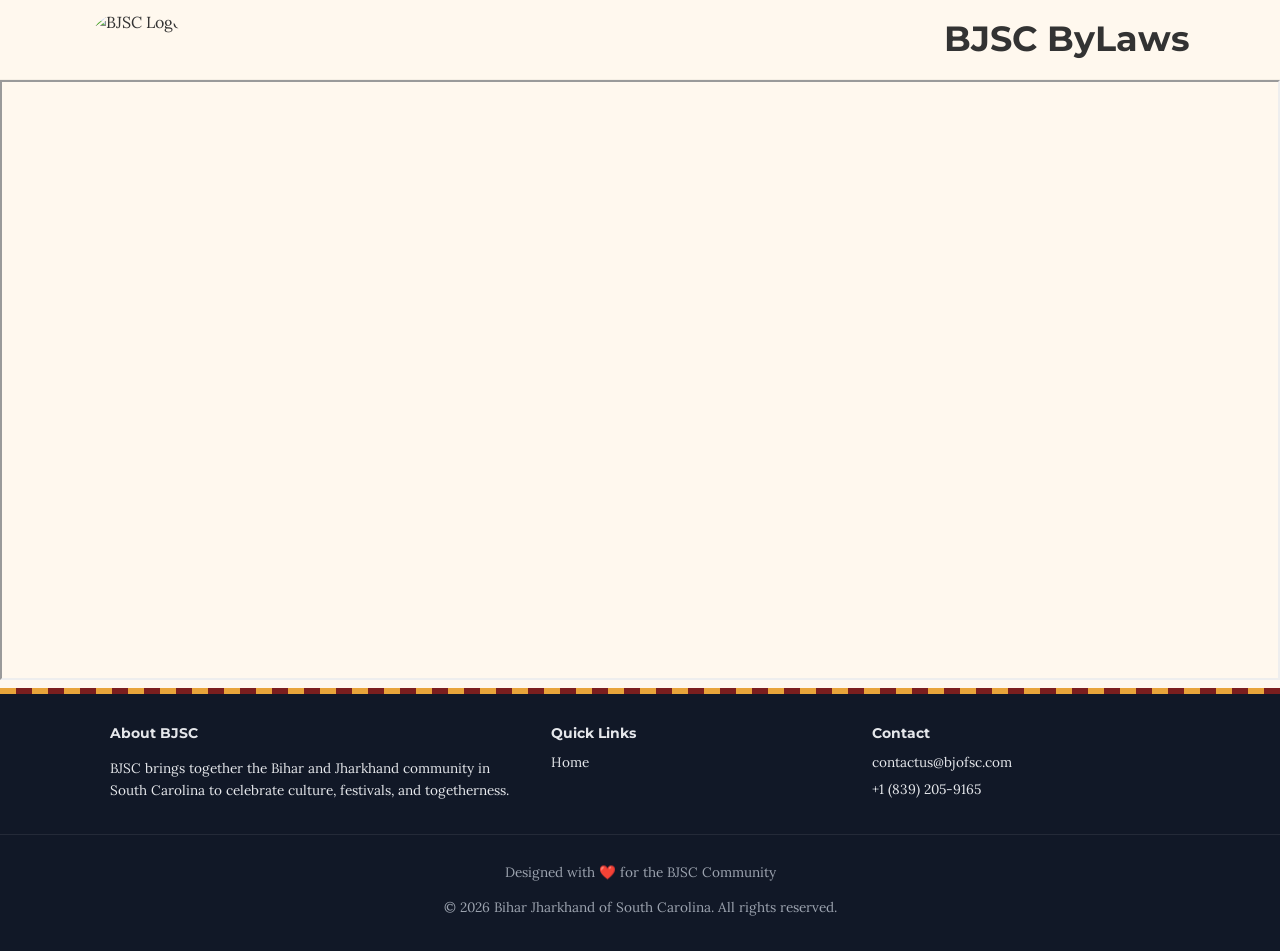
==== pages/BJSCByLaws.html @ 34bcba61 "Added ByLaws" ====
<!DOCTYPE html>
<html lang="en">
<head>
  <meta charset="UTF-8" />
  <title>BJSC ByLaws</title>
  <meta name="viewport" content="width=device-width, initial-scale=1" />
  <link rel="stylesheet" href="../styles/style.css" />

  <!-- Google Fonts -->
  <link href="https://fonts.googleapis.com/css2?family=Montserrat:wght@400;600;700&family=Lora:wght@400;500&display=swap" rel="stylesheet">

  <!-- Favicon -->
  <link rel="icon" type="image/png" href="../assets/images/bjsc-logo.png" />
</head>

<body>

<!-- ================= HEADER (STYLE 1) ================= -->
<header class="site-header">
  <div class="container header-inner">
    <img src="../assets/images/bjsc-logo.png" alt="BJSC Logo" class="holi-logo">       
    <h1 class="holi-title">BJSC ByLaws</h1>
  </div>
</header>


<iframe src="../assets/bylaws/BYLAWSOFBJSC_V1.1.pdf#toolbar=0&navpanes=0&scrollbar=0" width="100%" height="600px"></iframe>

<!-- ================= FOOTER ================= -->
<footer class="site-footer">
  <div class="footer-border"></div>
  <div class="container footer-inner">
    <div class="footer-col">
      <h4>About BJSC</h4>
      <p>BJSC brings together the Bihar and Jharkhand community in South Carolina to celebrate culture, festivals, and togetherness.</p>
    </div>

    <div class="footer-col">
      <h4>Quick Links</h4>
      <ul>
        <li><a href="../index.html#home">Home</a></li>
      </ul>
    </div>

    <div class="footer-col">
      <h4>Contact</h4>
      <ul>
        <li><a href="mailto:contactus@bjofsc.com">contactus@bjofsc.com</a></li>
        <li><a href="tel:+18392059165">+1 (839) 205-9165</a></li>
      </ul>
    </div>
  </div>

  <div class="footer-bottom">
    <p>Designed with ❤️ for the BJSC Community</p>
    <p>&copy; <span id="year"></span> Bihar Jharkhand of South Carolina. All rights reserved.</p>
  </div>

  <script>
    document.getElementById('year').textContent = new Date().getFullYear();
  </script>
</footer>

</body>
</html>
---- styles/style.css ----
/* ===== Base ===== */
:root {
  --color-saffron: #e8a43a;
  --color-maroon: #7a1e1e;
  --color-navy: #1f2a44;
  --color-cream: #fff8ee;
  --color-charcoal: #333333;
  --radius-lg: 16px;
  --radius-md: 10px;
  --radius-sm: 6px;
  --shadow-soft: 0 8px 20px rgba(0, 0, 0, 0.08);
}

*,
*::before,
*::after {
  box-sizing: border-box;
}

body {
  margin: 0;
  font-family: "Lora", serif;
  color: var(--color-charcoal);
  background-color: var(--color-cream);
  line-height: 1.6;
}

img {
  max-width: 100%;
  display: block;
}

a {
  color: inherit;
  text-decoration: none;
}

.container {
  width: 100%;
  max-width: 1100px;
  margin: 0 auto;
  padding: 0 1.25rem;
}

/* ===== Header / Nav ===== */
.site-header {
  position: sticky;
  top: 0;
  z-index: 100;
  background: rgba(255, 248, 238, 0.96);
  backdrop-filter: blur(10px);
  border-bottom: 1px solid rgba(0, 0, 0, 0.04);
}

.header-inner {
  display: flex;
  align-items: center;
  justify-content: space-between;
  padding: 0.6rem 0;
}

.logo {
  display: flex;
  align-items: center;
  gap: 0.5rem;
}

.logo-mark {
  background: linear-gradient(135deg, var(--color-saffron), var(--color-maroon));
  color: #fff;
  font-weight: 700;
  padding: 0.35rem 0.6rem;
  border-radius: 999px;
  font-size: 0.9rem;
}

.logo-text {
  font-family: "Montserrat", sans-serif;
  font-weight: 600;
  font-size: 0.9rem;
}

.nav {
  position: relative;
}

.nav-toggle {
  background: none;
  border: none;
  font-size: 1.4rem;
  cursor: pointer;
  display: inline-flex;
}

.nav-links {
  list-style: none;
  margin: 0;
  padding: 0;
  position: absolute;
  right: 0;
  top: 120%;
  background: #fff;
  border-radius: var(--radius-md);
  box-shadow: var(--shadow-soft);
  display: none;
  flex-direction: column;
  min-width: 180px;
}

.nav-links.nav-open {
  display: flex;
}

.nav-links li {
  border-bottom: 1px solid rgba(0, 0, 0, 0.04);
}

.nav-links li:last-child {
  border-bottom: none;
}

.nav-links a {
  display: block;
  padding: 0.6rem 0.9rem;
  font-family: "Montserrat", sans-serif;
  font-size: 0.9rem;
}

/* Desktop nav */
@media (min-width: 768px) {
  .nav-toggle {
    display: none;
  }
  .nav-links {
    position: static;
    display: flex;
    flex-direction: row;
    background: transparent;
    box-shadow: none;
    border-radius: 0;
  }
  .nav-links li {
    border: none;
  }
  .nav-links a {
    padding: 0.4rem 0.8rem;
  }
}

/* ===== Hero ===== */
.hero {
  position: relative;
  padding: 4rem 0 3.5rem;
  background: linear-gradient(135deg, var(--color-saffron), var(--color-maroon));
  color: #fff;
  overflow: hidden;
}

.hero-overlay {
  position: absolute;
  inset: 0;
  background-image: radial-gradient(circle at top left, rgba(255, 255, 255, 0.18), transparent 55%),
    radial-gradient(circle at bottom right, rgba(0, 0, 0, 0.18), transparent 55%);
  opacity: 0.9;
}

.hero-content {
  position: relative;
  text-align: left;
}

.hero h1 {
  font-family: "Montserrat", sans-serif;
  font-size: 1.9rem;
  margin: 0 0 0.5rem;
}

.hero-subtitle {
  font-size: 1.05rem;
  margin-bottom: 1.5rem;
}

.hero-buttons {
  display: flex;
  flex-wrap: wrap;
  gap: 0.75rem;
}

.hero-mandala {
  position: absolute;
  width: 260px;
  height: 260px;
  border-radius: 50%;
  border: 1px dashed rgba(255, 255, 255, 0.4);
  right: -60px;
  bottom: -80px;
  opacity: 0.6;
}

/* ===== Buttons ===== */
.btn {
  display: inline-flex;
  align-items: center;
  justify-content: center;
  padding: 0.6rem 1.2rem;
  border-radius: 999px;
  font-family: "Montserrat", sans-serif;
  font-size: 0.9rem;
  font-weight: 600;
  cursor: pointer;
  border: none;
  transition: transform 0.1s ease, box-shadow 0.1s ease, background 0.1s ease, color 0.1s ease;
}

.btn-primary {
  background: #fff;
  color: var(--color-maroon);
  box-shadow: var(--shadow-soft);
}

.btn-primary:hover {
  transform: translateY(-1px);
}

.btn-secondary {
  background: transparent;
  color: #fff;
  border: 1px solid #fff;
}

.btn-secondary:hover {
  background: rgba(255, 255, 255, 0.12);
}

.btn-outline {
  border: 1px solid var(--color-maroon);
  color: var(--color-maroon);
  background: #fff;
}

.btn-outline:hover {
  background: var(--color-maroon);
  color: #fff;
}

.btn-link {
  background: none;
  border: none;
  color: var(--color-navy);
  padding: 0;
  font-size: 0.85rem;
}

.btn-link:hover {
  text-decoration: underline;
}

.full-width {
  width: 100%;
}

/* ===== Sections ===== */
.section {
  padding: 3rem 0;
}

.section-title {
  font-family: "Montserrat", sans-serif;
  font-size: 1.4rem;
  margin-bottom: 1.5rem;
}

/* ===== About ===== */
.about {
  background: linear-gradient(to right, #fff, rgba(232, 164, 58, 0.08));
}

.about-grid {
  display: grid;
  gap: 2rem;
}

.about-text h2 {
  font-family: "Montserrat", sans-serif;
  font-size: 1.5rem;
  margin-top: 0;
}

.about-stats {
  display: grid;
  gap: 1rem;
}

.stat-card {
  display: flex;
  align-items: center;
  gap: 0.75rem;
  padding: 0.8rem 1rem;
  background: #fff;
  border-radius: var(--radius-md);
  box-shadow: var(--shadow-soft);
  border-left: 4px solid var(--color-saffron);
}

.stat-icon {
  font-size: 1.4rem;
}

.stat-number {
  font-family: "Montserrat", sans-serif;
  font-weight: 700;
}

.stat-label {
  font-size: 0.85rem;
}

/* Desktop about */
@media (min-width: 768px) {
  .about-grid {
    grid-template-columns: 1.6fr 1fr;
    align-items: center;
  }
}

/* ===== Events ===== */
.events {
  background: #fff;
}

.event-list {
  display: grid;
  gap: 1.5rem;
}

.event-card {
  position: relative;
  background: #fff;
  border-radius: var(--radius-lg);
  padding: 1.2rem 1.2rem 1rem;
  box-shadow: var(--shadow-soft);
  border: 1px solid rgba(122, 30, 30, 0.12);
}

.event-corner {
  position: absolute;
  top: 0;
  right: 0;
  width: 40px;
  height: 40px;
  background: var(--color-saffron);
  border-bottom-left-radius: 40px;
  opacity: 0.8;
}

.event-icon {
  position: absolute;
  top: 0.4rem;
  right: 0.6rem;
  font-size: 1.1rem;
  color: #fff;
}

.event-card h3 {
  font-family: "Montserrat", sans-serif;
  margin: 0 0 0.4rem;
}

.event-meta {
  font-size: 0.85rem;
  margin: 0.1rem 0;
}

.event-desc {
  font-size: 0.9rem;
  margin: 0.7rem 0 0.9rem;
}

.event-actions {
  display: flex;
  flex-wrap: wrap;
  gap: 0.6rem;
}

/* Desktop events */
@media (min-width: 768px) {
  .event-list {
    grid-template-columns: repeat(2, minmax(0, 1fr));
  }
}

/* ===== Gallery ===== */
.gallery {
  background: linear-gradient(to bottom, rgba(31, 42, 68, 0.04), transparent);
}

.gallery-grid {
  display: grid;
  gap: 0.8rem;
}

.gallery-item {
  position: relative;
  border-radius: var(--radius-lg);
  height: 140px;
  background-size: cover;
  background-position: center;
  overflow: hidden;
  box-shadow: var(--shadow-soft);
}

/* Placeholder backgrounds – replace with real images */
.gallery-item-1 {
  background-image: linear-gradient(135deg, #f9d976, #f39f86);
}
.gallery-item-2 {
  background-image: linear-gradient(135deg, #a1c4fd, #c2e9fb);
}
.gallery-item-3 {
  background-image: linear-gradient(135deg, #fbc2eb, #a6c1ee);
}
.gallery-item-4 {
  background-image: linear-gradient(135deg, #84fab0, #8fd3f4);
}

.gallery-item::after {
  content: "";
  position: absolute;
  inset: 0;
  background: linear-gradient(to top, rgba(0, 0, 0, 0.45), transparent);
}

.gallery-label {
  position: absolute;
  left: 0.9rem;
  bottom: 0.7rem;
  z-index: 1;
  color: #fff;
  font-family: "Montserrat", sans-serif;
  font-size: 0.85rem;
}

.gallery-actions {
  margin-top: 1.2rem;
}

/* Desktop gallery */
@media (min-width: 768px) {
  .gallery-grid {
    grid-template-columns: repeat(4, minmax(0, 1fr));
  }
}

/* ===== Membership ===== */
.membership {
  background: var(--color-saffron);
  color: #fff;
  position: relative;
}

.membership::before {
  content: "";
  position: absolute;
  top: 0;
  left: 0;
  right: 0;
  height: 6px;
  background-image: repeating-linear-gradient(
    90deg,
    rgba(255, 255, 255, 0.7) 0,
    rgba(255, 255, 255, 0.7) 12px,
    transparent 12px,
    transparent 24px
  );
}

.membership-inner {
  display: grid;
  gap: 2rem;
}

.membership-text h2 {
  font-family: "Montserrat", sans-serif;
  margin-top: 0;
}

.membership-benefits {
  padding-left: 1.1rem;
  margin-top: 0.8rem;
  font-size: 0.95rem;
}

.membership-form-card {
  background: #fff;
  color: var(--color-charcoal);
  border-radius: var(--radius-lg);
  padding: 1.2rem 1.3rem;
  box-shadow: var(--shadow-soft);
}

.membership-form-card h3 {
  font-family: "Montserrat", sans-serif;
  margin-top: 0;
}

.membership-form-card form {
  display: grid;
  gap: 0.7rem;
}

.membership-form-card label {
  display: block;
  font-size: 0.85rem;
}

.membership-form-card input {
  width: 100%;
  margin-top: 0.2rem;
  padding: 0.45rem 0.6rem;
  border-radius: var(--radius-sm);
  border: 1px solid rgba(0, 0, 0, 0.18);
  font-family: inherit;
  font-size: 0.9rem;
}

/* Desktop membership */
@media (min-width: 768px) {
  .membership-inner {
    grid-template-columns: 1.4fr 1fr;
    align-items: start;
  }
}

/* ===== Contact ===== */
.contact {
  background: var(--color-navy);
  color: #fff;
}

.contact-grid {
  display: grid;
  gap: 2rem;
}

.contact-info h2 {
  font-family: "Montserrat", sans-serif;
  margin-top: 0;
}

.contact-list {
  list-style: none;
  padding: 0;
  margin: 1rem 0;
  font-size: 0.95rem;
}

.contact-list li {
  display: flex;
  align-items: center;
  gap: 0.5rem;
  margin-bottom: 0.4rem;
}

.contact-list a {
  color: #fff;
  text-decoration: underline;
}

.social-links {
  display: flex;
  gap: 0.5rem;
  margin-top: 0.8rem;
}

.social-links a {
  width: 40px;
  height: 40px;
  border-radius: 999px;
  border: 1px solid rgba(255, 255, 255, 0.7);
  display: inline-flex;
  align-items: center;
  justify-content: center;
  font-size: 0.75rem;
}

.contact-map .map-placeholder {
  background: rgba(0, 0, 0, 0.25);
  border-radius: var(--radius-lg);
  height: 180px;
  display: flex;
  align-items: center;
  justify-content: center;
  font-size: 0.85rem;
}

/* Desktop contact */
@media (min-width: 768px) {
  .contact-grid {
    grid-template-columns: 1.2fr 1fr;
    align-items: center;
  }
}

/* ===== Footer ===== */
.site-footer {
  background: #111827;
  color: #e5e7eb;
  font-size: 0.85rem;
}

.footer-border {
  height: 6px;
  background-image: repeating-linear-gradient(
    90deg,
    #e8a43a 0,
    #e8a43a 16px,
    #7a1e1e 16px,
    #7a1e1e 32px
  );
}

.footer-inner {
  display: grid;
  gap: 1.5rem;
  padding: 1.8rem 1.25rem 1.2rem;
}

.footer-col h4 {
  font-family: "Montserrat", sans-serif;
  margin-top: 0;
  margin-bottom: 0.5rem;
}

.footer-col ul {
  list-style: none;
  padding: 0;
  margin: 0;
}

.footer-col li {
  margin-bottom: 0.3rem;
}

.footer-col a {
  color: #e5e7eb;
  text-decoration: none;
}

.footer-col a:hover {
  text-decoration: underline;
}

.footer-bottom {
  border-top: 1px solid rgba(255, 255, 255, 0.08);
  text-align: center;
  padding: 0.8rem 1.25rem 1.2rem;
  color: #9ca3af;
}

/* Desktop footer */
@media (min-width: 768px) {
  .footer-inner {
    grid-template-columns: 1.4fr 1fr 1fr;
  }
}

.logo-img {
  height: 120px;          /* Adjust size as needed */
  width: auto;
  border-radius: 70%;    /* Keeps the circular shape crisp */
  object-fit: contain;
}

@media (min-width: 768px) {
  .logo-img {
    height: 120px;
  }
}

/* ===== Board of Directors ===== */
.board {
  background: linear-gradient(to bottom, rgba(232, 164, 58, 0.08), transparent);
}

.board-grid {
  display: grid;
  gap: 1.5rem;
  grid-template-columns: repeat(auto-fill, minmax(160px, 1fr));
  margin-top: 1.5rem;
}

.board-card {
  background: #fff;
  border-radius: var(--radius-lg);
  padding: 1rem;
  text-align: center;
  box-shadow: var(--shadow-soft);
  border-top: 4px solid var(--color-maroon);
}

.board-photo {
  width: 90px;
  height: 90px;
  border-radius: 50%;
  object-fit: cover;
  margin-bottom: 0.8rem;
  border: 3px solid var(--color-saffron);
}

.board-name {
  font-family: "Montserrat", sans-serif;
  font-size: 1rem;
  margin: 0.3rem 0;
  font-weight: 600;
}

.board-role {
  font-size: 0.85rem;
  color: var(--color-maroon);
}

/* ============================================================
   HOLI 2026 – EVENT PAGE STYLES
   Matches BJSC Website Design System
   Style 1 Header (Saffron → Pink Gradient)
   ============================================================ */

/* ---------- HEADER (STYLE 1) ---------- */
.holi-header {
  background: linear-gradient(135deg, #e8a43a, #e85a8b);
  padding: 1rem 0;
  color: #fff;
  position: relative;
  overflow: hidden;
}

.holi-header-inner {
  display: flex;
  align-items: center;
  justify-content: space-between;
}

.holi-logo {
  height: 60px;
  width: auto;
  border-radius: 50%;
  object-fit: contain;
}

.holi-title {
  font-family: "Montserrat", sans-serif;
  font-size: 1.8rem;
  font-weight: 700;
  margin: 0;
}

/* ---------- HERO IMAGE ---------- */
.holi-hero {
  width: 100%;
  overflow: hidden;
}

.holi-hero-img {
  width: 100%;
  height: auto;
  border-radius: 0;
  display: block;
  box-shadow: var(--shadow-soft);
}

/* ---------- EVENT DETAILS ---------- */
.holi-details p {
  font-size: 1rem;
  margin-bottom: 1rem;
}

.holi-info-grid {
  display: grid;
  gap: 1rem;
  margin-top: 1.5rem;
}

.holi-info-card {
  display: flex;
  gap: 0.8rem;
  background: #fff;
  padding: 1rem;
  border-radius: var(--radius-lg);
  box-shadow: var(--shadow-soft);
  border-left: 4px solid var(--color-saffron);
}

.holi-info-icon {
  font-size: 1.6rem;
}

.holi-info-card h3 {
  font-family: "Montserrat", sans-serif;
  margin: 0 0 0.2rem;
  font-size: 1rem;
}

.holi-info-card a {
  color: var(--color-navy);
  text-decoration: underline;
  font-size: 0.9rem;
}

/* ---------- IMPORTANT NOTE ---------- */
.holi-note {
  background: rgba(232, 164, 58, 0.15);
  border-left: 4px solid var(--color-saffron);
  padding: 1rem;
  border-radius: var(--radius-md);
  margin-top: 1.5rem;
  font-size: 0.95rem;
}

/* ---------- SCHEDULE ---------- */
.holi-schedule-list {
  margin-top: 1rem;
  padding-left: 1.2rem;
  font-size: 1rem;
  line-height: 1.6;
}

.holi-schedule-list li {
  margin-bottom: 0.5rem;
}

/* ---------- RESPONSIVE DESIGN ---------- */
@media (min-width: 768px) {
  .holi-header-inner {
    padding: 0.5rem 0;
  }

  .holi-title {
    font-size: 2.2rem;
  }

  .holi-info-grid {
    grid-template-columns: repeat(3, 1fr);
  }

  .holi-hero-img {
    border-radius: var(--radius-lg);
  }
}

/* ============================================================
   SPONSORS SECTION — BJSC DESIGN SYSTEM
   ============================================================ */

.sponsors-section {
  padding: 3rem 0;
  background: #faf7f2; /* soft warm tone matching BJSC aesthetic */
}

.sponsors-section .section-title {
  font-family: "Montserrat", sans-serif;
  font-size: 2rem;
  font-weight: 700;
  text-align: center;
  color: var(--color-navy);
  margin-bottom: 0.5rem;
}

.sponsors-section .section-subtitle {
  text-align: center;
  font-size: 1rem;
  max-width: 600px;
  margin: 0 auto 2rem;
  color: #444;
}

.sponsors-grid {
  display: grid;
  gap: 1.5rem;
  grid-template-columns: repeat(auto-fit, minmax(180px, 1fr));
  align-items: center;
}

.sponsor-card {
  background: #fff;
  padding: 1.5rem;
  border-radius: var(--radius-lg);
  box-shadow: var(--shadow-soft);
  display: flex;
  justify-content: center;
  align-items: center;
  transition: transform 0.25s ease, box-shadow 0.25s ease;
}

.sponsor-card:hover {
  transform: translateY(-4px);
  box-shadow: var(--shadow-medium);
}

.sponsor-logo {
  max-width: 140px;
  max-height: 80px;
  object-fit: contain;
  filter: saturate(1.1);
}


/* bjsc-style sponsor grid */

.bjsc-sponsor-grid {
  display: grid;
  grid-template-columns: repeat(auto-fit, minmax(180px, 1fr));
  gap: 1rem;
  margin-top: 1.5rem;
}

.bjsc-sponsor-card {
  background: #ffffff;
  border-radius: 8px;
  padding: 1rem;
  box-shadow: 0 2px 6px rgba(0,0,0,0.08);
  display: flex;
  justify-content: center;
  align-items: center;
  height: 120px; /* bjsc card height */
}

.bjsc-sponsor-card img {
  max-width: 180px;
  max-height: 90px;
  object-fit: contain;
}
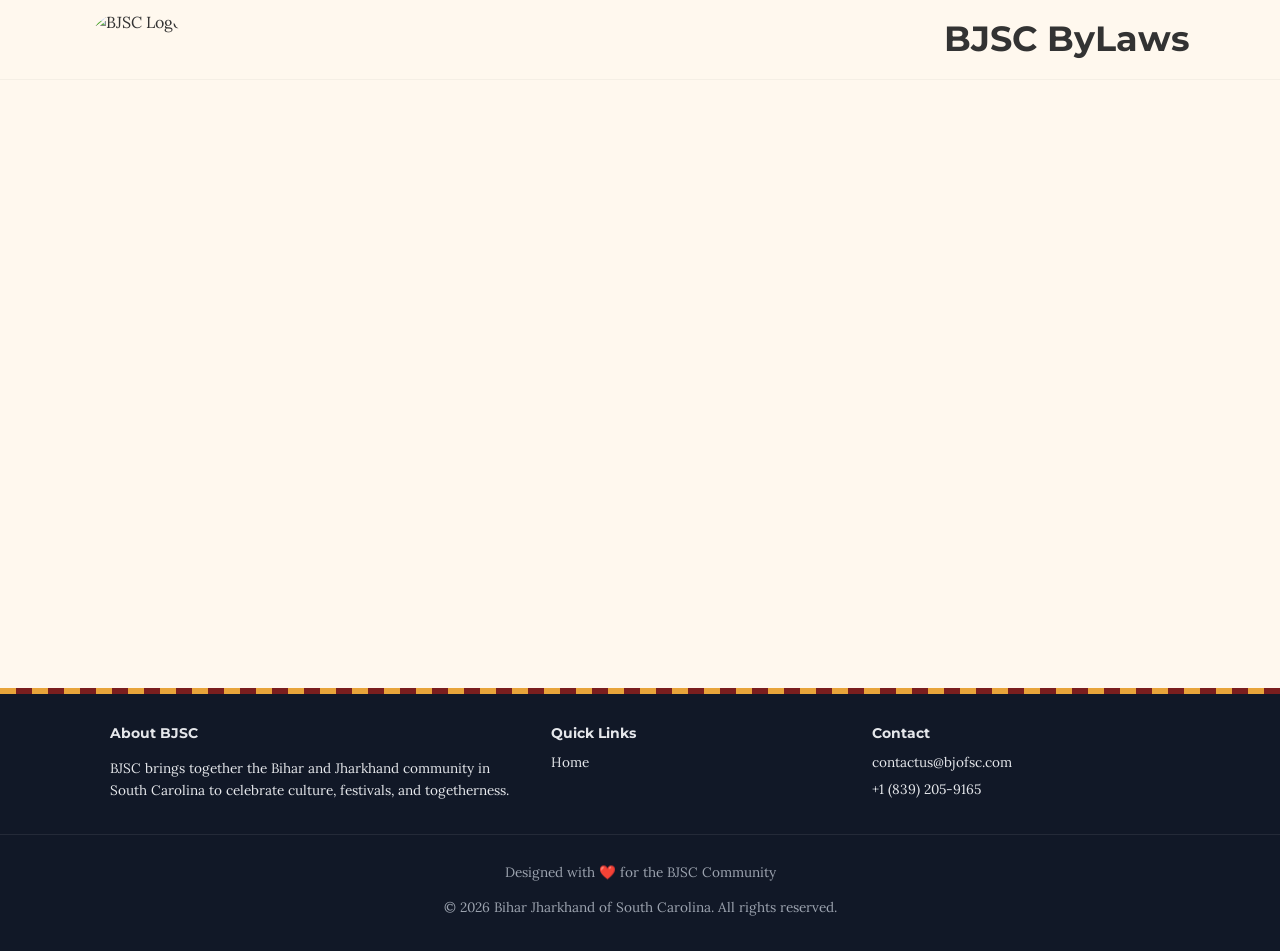
==== commit 3adf0519: "Added By Bylaws button" ====
--- a/pages/BJSCByLaws.html
+++ b/pages/BJSCByLaws.html
@@ -23,8 +23,25 @@
   </div>
 </header>
 
-
-<iframe src="../assets/bylaws/BYLAWSOFBJSC_V1.1.pdf#toolbar=0&navpanes=0&scrollbar=0" width="100%" height="600px"></iframe>
+<object
+  data="../assets/bylaws/BYLAWSOFBJSC_V1.1.pdf"
+  type="application/pdf"
+  width="100%"
+  height="600px"
+>
+  <iframe
+    src="../assets/bylaws/BYLAWSOFBJSC_V1.1.pdf"
+    width="100%"
+    height="600px"
+    style="border: none;"
+  >
+    <p>
+      Your browser does not support PDF viewing.
+      <a href="https://example.com/test.pdf">Download the PDF</a>.
+    </p>
+  </iframe>
+</object>
+<!--<iframe src="../assets/bylaws/BYLAWSOFBJSC_V1.1.pdf#toolbar=0&navpanes=0&scrollbar=0" width="100%" height="600px"></iframe>-->
 
 <!-- ================= FOOTER ================= -->
 <footer class="site-footer">
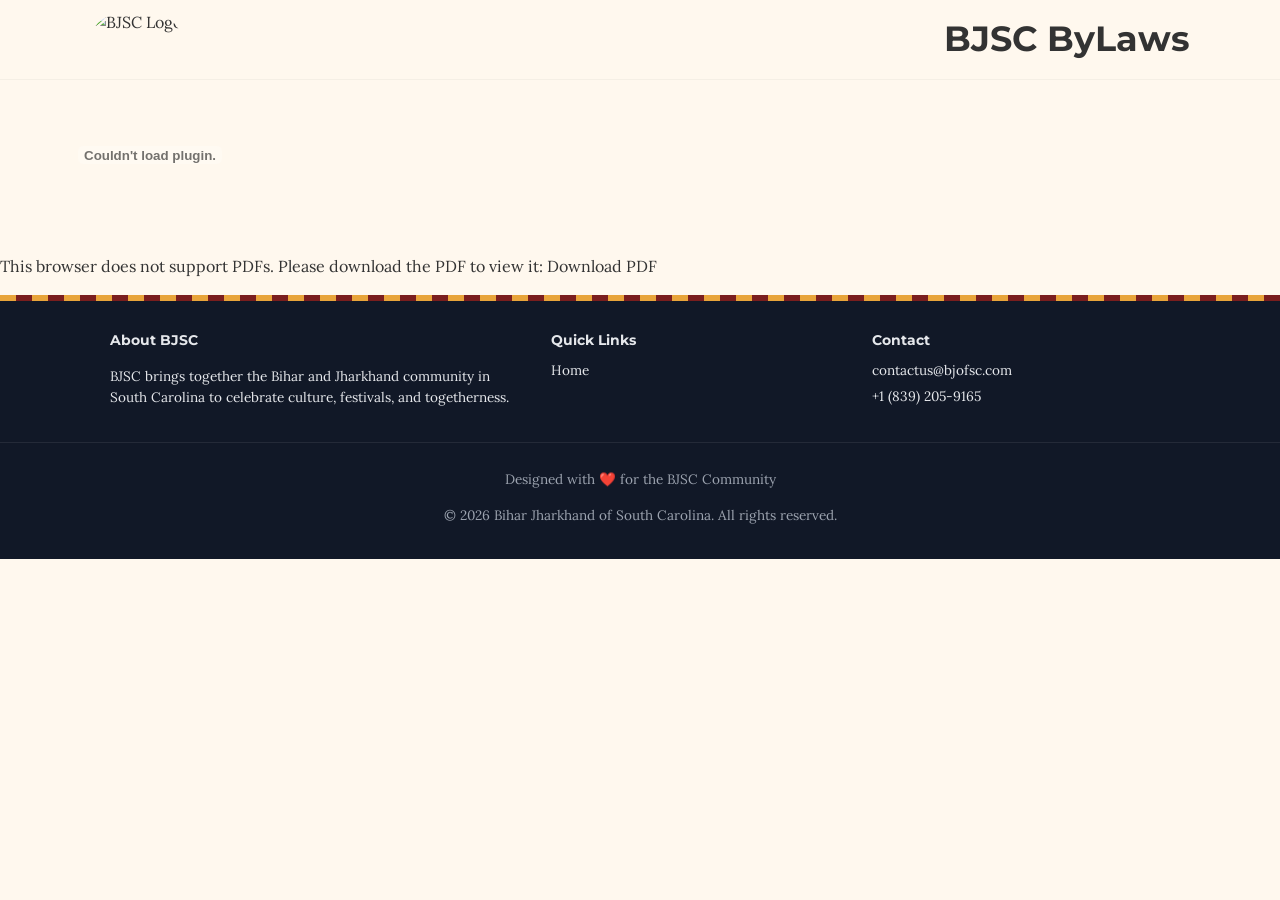
==== commit c4f3d15e: "Updated bylaws and facebook" ====
--- a/pages/BJSCByLaws.html
+++ b/pages/BJSCByLaws.html
@@ -21,27 +21,24 @@
     <img src="../assets/images/bjsc-logo.png" alt="BJSC Logo" class="holi-logo">       
     <h1 class="holi-title">BJSC ByLaws</h1>
   </div>
+  
 </header>
 
-<object
-  data="../assets/bylaws/BYLAWSOFBJSC_V1.1.pdf"
-  type="application/pdf"
-  width="100%"
-  height="600px"
->
-  <iframe
-    src="../assets/bylaws/BYLAWSOFBJSC_V1.1.pdf"
-    width="100%"
-    height="600px"
-    style="border: none;"
-  >
-    <p>
-      Your browser does not support PDF viewing.
-      <a href="https://example.com/test.pdf">Download the PDF</a>.
+<style>
+    .pdf-container {
+        width: 100%;
+        height: 100vh; /* Full viewport height */
+        border: none;
+    }
+</style>
+
+<object data="../assets/bylaws/BYLAWSOFBJSC_V1.1.pdf" type="application/pdf" class="pdf-container">
+    <embed src="../assets/bylaws/BYLAWSOFBJSC_V1.1.pdf" type="application/pdf" />
+    <p>This browser does not support PDFs. Please download the PDF to view it: 
+        <a href="../assets/bylaws/BYLAWSOFBJSC_V1.1.pdf">Download PDF</a>
     </p>
-  </iframe>
 </object>
-<!--<iframe src="../assets/bylaws/BYLAWSOFBJSC_V1.1.pdf#toolbar=0&navpanes=0&scrollbar=0" width="100%" height="600px"></iframe>-->
+
 
 <!-- ================= FOOTER ================= -->
 <footer class="site-footer">
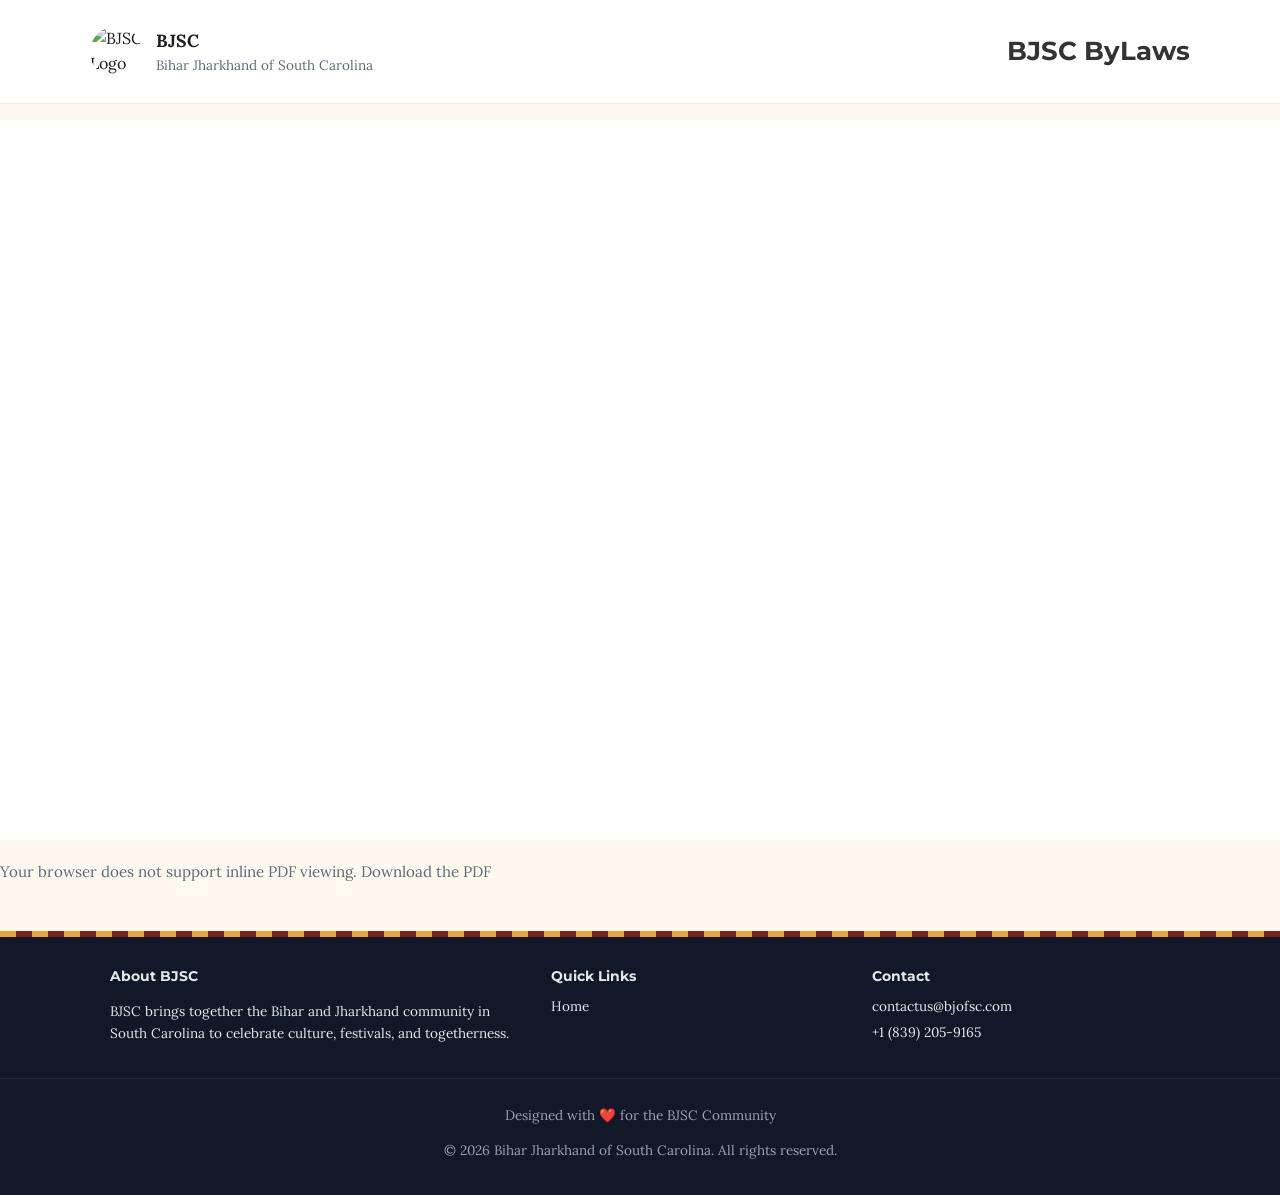
==== commit 86891772: "Updated ByLaws Page Update bylaws page header to easy navigate for Home." ====
--- a/pages/BJSCByLaws.html
+++ b/pages/BJSCByLaws.html
@@ -16,15 +16,24 @@
 <body>
 
 <!-- ================= HEADER (STYLE 1) ================= -->
+
 <header class="site-header">
   <div class="container header-inner">
-    <img src="../assets/images/bjsc-logo.png" alt="BJSC Logo" class="holi-logo">       
-    <h1 class="holi-title">BJSC ByLaws</h1>
+    <a class="brand-link" href="../index.html" aria-label="Go to BJSC homepage">
+      <img src="../assets/images/bjsc-logo.png" alt="BJSC Logo" class="holi-logo" />
+      <div class="brand-copy">
+        <span class="brand-name">BJSC</span>
+        <span class="brand-subtitle">Bihar Jharkhand of South Carolina</span>
+      </div>
+    </a>
+
+    <div class="page-heading">
+       <h1 class="holi-title">BJSC ByLaws</h1>
+    </div>
   </div>
-  
 </header>
 
-<style>
+<!--<style>
     .pdf-container {
         width: 100%;
         height: 100vh; /* Full viewport height */
@@ -37,7 +46,26 @@
     <p>This browser does not support PDFs. Please download the PDF to view it: 
         <a href="../assets/bylaws/BYLAWSOFBJSC_V1.1.pdf">Download PDF</a>
     </p>
-</object>
+</object>-->
+<main class="page-content">
+  <section class="pdf-viewer-section" aria-labelledby="bylaws-title">
+    <h2 id="bylaws-title" class="sr-only">BJSC ByLaws PDF</h2>
+
+    <iframe
+      class="pdf-frame"
+      title="BJSC ByLaws PDF"
+      src="../assets/bylaws/BYLAWSOFBJSC_V1.1.pdf"
+      loading="lazy"
+    ></iframe>
+
+    <p class="pdf-fallback">
+      Your browser does not support inline PDF viewing.
+      <a href="../assets/bylaws/BYLAWSOFBJSC_V1.1.pdf" target="_blank" rel="noopener noreferrer">
+        Download the PDF
+      </a>
+    </p>
+  </section>
+</main>
 
 
 <!-- ================= FOOTER ================= -->
--- a/styles/style.css
+++ b/styles/style.css
@@ -928,4 +928,107 @@
   max-width: 180px;
   max-height: 90px;
   object-fit: contain;
+}
+
+.page-content {
+  padding: 1rem 0 2rem;
+}
+
+.pdf-viewer-section {
+  width: 100%;
+}
+
+.pdf-frame {
+  width: 100%;
+  min-height: 80vh;
+  border: none;
+  background: #fff;
+}
+
+.pdf-fallback {
+  margin-top: 0.75rem;
+  font-size: 0.95rem;
+  color: #5f6a78;
+}
+
+.sr-only {
+  position: absolute;
+  width: 1px;
+  height: 1px;
+  padding: 0;
+  margin: -1px;
+  overflow: hidden;
+  clip: rect(0, 0, 0, 0);
+  white-space: nowrap;
+  border: 0;
+}
+
+.site-header {
+  background: #fff;
+  border-bottom: 1px solid rgba(0, 0, 0, 0.08);
+  padding: 1rem 0;
+}
+
+.header-inner {
+  display: flex;
+  align-items: center;
+  justify-content: space-between;
+  gap: 1rem;
+}
+
+.brand-link {
+  display: flex;
+  align-items: center;
+  gap: 0.9rem;
+  color: #1f1f1f;
+}
+
+.holi-logo {
+  width: 52px;
+  height: 52px;
+  object-fit: contain;
+}
+
+.brand-copy {
+  display: grid;
+}
+
+.brand-name {
+  font-size: 1.1rem;
+  font-weight: 700;
+}
+
+.brand-subtitle {
+  font-size: 0.85rem;
+  color: #5f6a78;
+}
+
+.page-heading {
+  text-align: right;
+}
+
+.eyebrow {
+  margin: 0;
+  font-size: 0.72rem;
+  text-transform: uppercase;
+  letter-spacing: 0.12em;
+  color: #8c1f2f;
+  font-weight: 700;
+}
+
+.holi-title {
+  margin: 0;
+  font-size: 1.6rem;
+  font-weight: 700;
+}
+
+@media (max-width: 640px) {
+  .header-inner {
+    flex-direction: column;
+    align-items: flex-start;
+  }
+
+  .page-heading {
+    text-align: left;
+  }
 }
